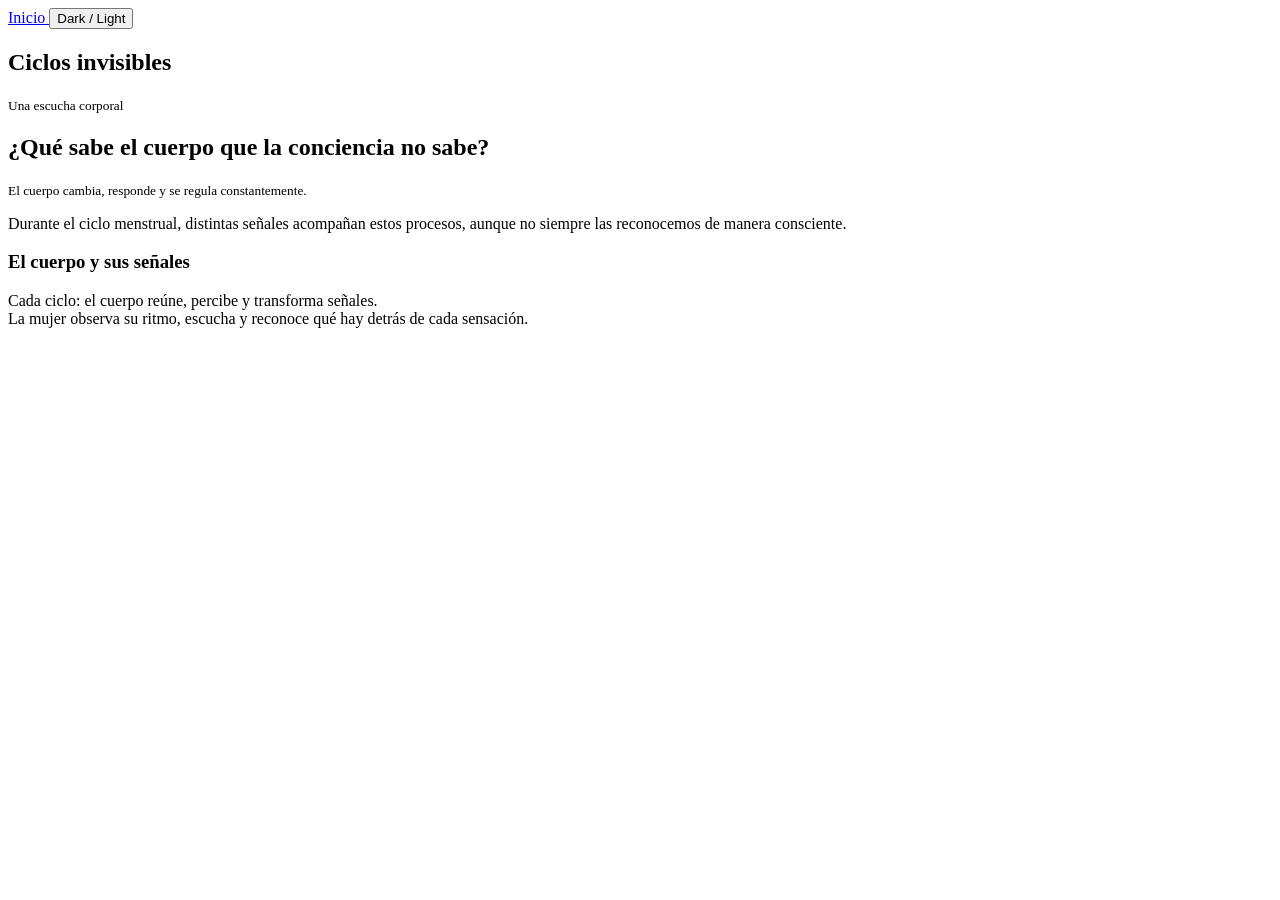
==== pangrama.html @ 4c70fa3c "Teoría y empezar a hacer java script en html, también replicar el diseño de mobile de proyecto." ====
<!DOCTYPE html>
<html lang="en">
<head>
    <meta charset="UTF-8">
    <meta name="viewport" content="width=device-width, initial-scale=1.0">
    <title>Ciclos invisibles/Pangrama </title>
    <link rel="stylesheet" href="./css/style.css">
</head>
<body>
    <header>
        <a href="./">
            Inicio
        </a>
        <button id="toggle-theme-btn">
            Dark / Light
        </button>
    </header>
<main>
<section class="hero">
    <header>
        <h1> <b>Ciclos invisibles</b></h1>
        <p> <small class="text">Una escucha corporal</small></p>
    </header>
</section>
<section class="intro">
<h2> ¿Qué sabe el cuerpo que la conciencia no sabe?</h2>
<p> <small class="text">El cuerpo cambia, responde y se regula constantemente.</small></p>
<p>Durante el ciclo menstrual, distintas señales acompañan estos procesos, aunque no siempre las reconocemos de manera consciente.</p>
</section>
<section class="signals"> 
    <h3> <b>El cuerpo y sus señales</b> </h3>
    <p> Cada ciclo: el cuerpo reúne, percibe y transforma señales. <br> La mujer observa su ritmo, escucha y reconoce qué hay detrás de cada sensación.</p>
</section>
</main>
</body>
</html>
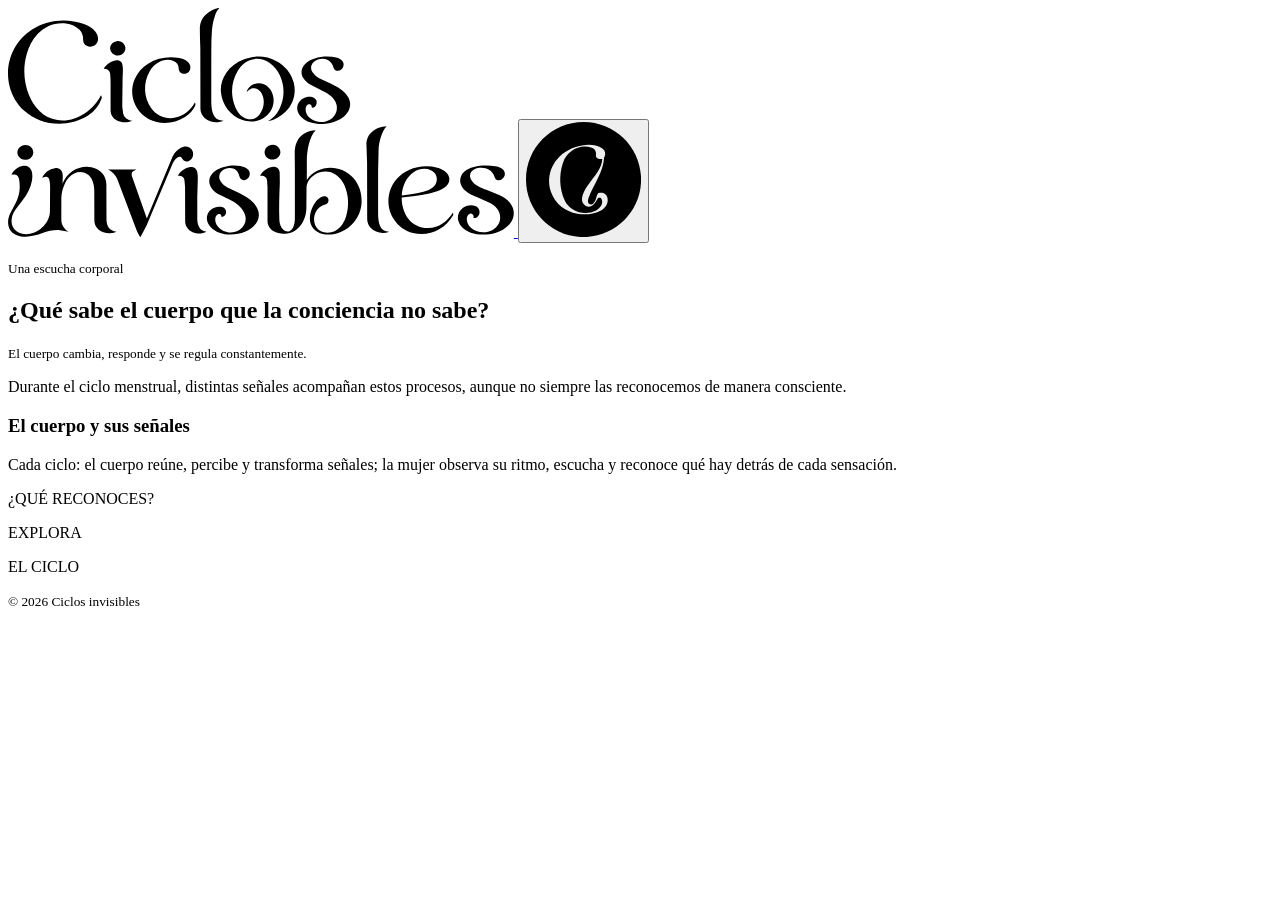
==== commit 2a7fbc99: "Cambios y reflejos de mobile, colores, editorial por terminar, hover y vi otras casos." ====
--- a/pangrama.html
+++ b/pangrama.html
@@ -1,36 +1,101 @@
 <!DOCTYPE html>
 <html lang="en">
+
 <head>
     <meta charset="UTF-8">
     <meta name="viewport" content="width=device-width, initial-scale=1.0">
     <title>Ciclos invisibles/Pangrama </title>
     <link rel="stylesheet" href="./css/style.css">
 </head>
+
 <body>
     <header>
-        <a href="./">
-            Inicio
+        <a href="./=" id="home-link">
+            <svg xmlns="http://www.w3.org/2000/svg" viewBox="0 0 505.77 229.26" width="505.77" height="229.26">
+                <path
+                    d="M306.66,166.82c-4.59,2.97-8.07,7.61-8.11,13.04l-.16,19.79c-.1,12.89-7.95,25.31-21.01,25.99-4.26.22-8.45-.31-12.05-2.6-3.49-2.22-5.81-5.83-5.81-10.1l-.02-34-.44-6.38c-.24-3.48-3.15-5.23-6.96-4.72,2.96-5.99,12.72-11.46,17.32-7.82,1.19.94,2.26,2.67,2.28,4.49l.13,10.55c-.54,12.43-.9,24.63-.46,37.02.13,3.74,1.34,7.22,4.02,9.61,1.76,1.57,4.29,2.28,6.43,1.23,4.07-2,5.06-8.07,5.06-12.92l-.03-50.49-.13-13.67c-.08-8.52,2.46-16.28,10.05-20.49,3.36-1.87,7.03-2.98,10.89-3.01-6.61,6.7-8.8,21.24-8.81,30.31l-.03,19.36c2.78-4.13,6.02-7.14,10.47-9.22,12.12-5.67,26.82-2.92,35.86,7.08,5.93,6.56,8.69,15.09,8.47,23.99-.39,15.54-11.68,29.03-26.88,32.08-5.23,1.05-10.43.96-15.26-1.01-5.97-2.43-9.65-7.87-9.6-14.37.06-6.56,2.68-13.01,6.85-18.06,3.04-3.69,8.9-6.21,11.16-2.6.78,1.25.86,2.82.2,4.24-.46.98-1.66,2.11-3,2.45-8.98,2.28-13.12,12.16-9.95,20.34,1.47,3.8,4.71,6.27,8.66,7.25,6.17,1.52,12.37-.72,16.64-5.5,2.67-2.98,4.51-6.54,5.7-10.49,3.05-10.08,2.56-20.99-1.61-30.64-1.85-4.29-4.51-7.93-8.31-10.57-6.41-4.45-14.9-4.46-21.58-.14Z" />
+                <path
+                    d="M98.46,210.96c.02,7.11,2.84,11.9,10.22,12.68-4.4,1.78-8.96,1.98-13.29.63-5.2-1.62-9.01-6.04-9.03-11.7l-.09-29.43c-.01-3.87-.56-7.46-2.03-10.93-3.01-7.13-10.98-10.12-17.99-6.77-3.67,1.75-6.58,4.64-8.5,8.36-2.61,5.07-4.41,10.68-4.41,16.48l-.02,21.17c0,5.23,2.63,9.36,7.3,12.32l-10.12-1.66c-5.59-.13-10.8,1-16.02,2.96-8.45,3.19-17.97,5.32-26.38,1.82-9.07-3.77-9.73-14.29-5.58-22.1l4.62-8.69c3.04-5.72,4.76-11.64,4.56-18.18-.13-4.18-.26-10.26-4.14-11.12-1.35-.3-2.78-.15-4.24-.09,2.55-4.7,6.87-7.97,11.86-8.86,4-.71,7.31,1.4,8.45,5.24.95,3.2.87,6.53.25,9.92-1.31,7.12-4.79,13.29-9.12,19.05l-7.37,9.8c-2.34,3.12-3.61,6.84-3.83,10.73-.25,4.5,1.66,8.38,5.36,10.93,3.77,2.6,8.5,3.18,13.09,2.33,10.2-1.89,19.86-11.52,19.93-22.48l.15-25.1c.01-2.29-.25-4.49-.75-6.62-.4-1.71-1.97-3.37-3.75-2.86l-3.44.98c2.37-5.17,7.27-8.92,12.84-9.58,3.85-.46,6.74,1.76,7.58,5.45.43,3.21.03,6.31-.04,9.98,4.96-12.07,17.09-18.97,29.92-16.2,8.19,1.77,13.89,8.43,13.92,16.92l.11,34.62Z" />
+                <path
+                    d="M20.96,87.04c4.96,12.26,14.17,22.44,27.27,24.81,18.55,3.36,36.26-8.56,44.74-24.72.86,1.22,1.02,2.56.48,3.95-2.61,6.79-7.12,12.52-13.41,16.48-19.53,12.28-46.84,11.02-64.05-4.99-7.04-6.55-11.99-14.86-14.37-24.18-5.56-21.75,3.49-44.94,22.47-57,15.34-9.75,34.84-11.63,51.81-5.38,6.58,2.42,14.11,7.65,14.17,14.63.04,4.66-3.5,8.02-8.03,8.01-3.94-.01-6.99-2.94-6.91-7,.08-3.74-.92-7.18-3.62-9.91-3.62-3.67-8.26-5.64-13.48-6.33-10.68-1.41-21.12,2.62-28.47,10.56-5.39,5.81-8.82,12.8-10.96,20.52-3.7,13.35-2.91,27.53,2.35,40.55Z" />
+                <path
+                    d="M235.47,109.33c5.75,3.66,12.36,2.14,16.26-3.15,3.56-4.84,4.93-11.01,3.44-16.96-1.42-5.68-5.77-10.18-11.71-8.71-1.76.83-3.19,1.98-4.87,3.39,2.51-7.4,10.9-10.69,17.89-7.28,5.31,2.59,8.43,7.79,9.03,13.69.7,6.94-2.14,13.5-7.56,17.99-6.73,5.57-15.89,6.68-24.14,3.54-11.55-4.38-19.61-15.1-20.85-27.43-.71-7.03,1.28-13.7,5.2-19.52,4.24-6.3,10.31-10.68,17.4-13.42,10.65-4.13,22.43-3.85,32.59,1.43,8.79,4.56,15.22,12.33,17.63,21.92,2.66,10.6-.57,21.37-8.27,29.02-4.81,4.78-10.77,8.26-17.53,9.45,5.11-3.28,8.84-7.19,11.42-12.35,5.32-10.46,5.48-22.68.54-33.33-2.41-5.2-5.8-9.59-10.54-12.82-6.02-4.1-13.6-5.18-20.36-2.32-4.69,1.99-8.26,5.52-10.95,9.83-6.92,11.08-7.98,24.89-2.76,36.83,1.82,4.16,4.28,7.75,8.13,10.21Z" />
+                <path
+                    d="M453.03,217.92c-3.16-3.89-4.14-8.72-2.12-13.18,2.8-6.2,10.27-9.25,16.51-6.69,2.03.84,3.5,2.74,3.88,4.24.62,2.4.1,4.55-1.46,6.18-1.12,1.17-2.91,1.72-4.34,1.45.31-1.68.16-2.91-1.02-3.78-.94-.7-2.47-.75-3.58.22-3.57,3.1-2.22,9.24,1.45,12.82,5.86,5.71,15.08,6.67,22.25,2.83,7.75-4.15,9.92-13.56,4.91-20.77-1.96-2.82-4.7-5.16-7.93-6.59l-11.69-5.16c-6.15-2.72-12.77-5.15-16.21-11.34-2.64-4.75-1.74-10.39,2.28-14.1,7.28-6.72,21.42-7.25,31.2-5.79,4.65.7,9.72,2.98,9.75,7.49.02,2.37-1.22,4.51-3.37,5.77-1.25.73-2.87.96-4.31.47-1.21-.41-2.2-1.67-2.64-3.1-2.56-8.46-12.53-11.15-20.16-7.68-3.94,1.79-5.52,6.14-3.55,10.04,3.05,6.03,10.11,8.42,16.08,10.81l12.25,4.89c4.24,1.69,7.83,4.29,10.7,7.77,5.4,6.54,5.14,15.61-.63,21.85-3.73,4.04-8.54,6.84-13.95,8.37-11.19,3.16-26.65,2.33-34.28-7.05Z" />
+                <path
+                    d="M420.3,220.1c10.9-.44,18.75-6.59,24.5-15.42.71.87.68,1.92.14,2.88-7.92,14.06-24.15,21.36-39.92,17.54-8.15-1.98-14.9-6.93-19.33-14.06-11-17.71-3.99-40.51,15.32-49.03,8.95-3.94,18.95-4.71,28.4-2.15,3.43.93,6.59,2.49,9.08,4.85,3.96,3.74,3.82,9.66-.09,13.35-4.35,4.1-12.13,6.36-18.28,7.66-8.78,1.85-17.46,2.95-26.43,3.78-.07,16.23,9.37,30.75,26.62,30.61ZM415.45,183.82c6.5-1.57,12.85-5.09,13.37-11.75.34-4.39-1.88-8.12-6.01-9.89-5.54-2.37-11.77-1.41-16.88,1.89-7.47,4.83-11.69,14.26-12.14,23.33,7.39-.86,14.4-1.83,21.66-3.58Z" />
+                <path
+                    d="M202.36,218.75c-2.8-3.17-4.19-7.1-3.22-11.08,1.62-6.61,8.7-10.41,15.11-8.57,2.6.74,3.93,2.9,3.88,5.27-.06,2.47-2.02,4.7-4.59,4.71-.13-.85-.31-1.8-.62-2.28-.33-.51-1.71-.9-2.36-.74-3.87.93-4.63,7.4-.84,12.24,5.28,6.74,14.88,8.22,21.93,3.5,5.53-3.71,7.58-10.26,4.88-16.4-2.97-6.74-9.11-10.97-15.63-14.18l-11.28-5.56c-3.21-1.58-5.58-4.25-7.17-7.42-2.12-4.21-1.4-9.02,1.72-12.54,10.03-11.31,39.18-10.57,37.57.98-.34,2.42-2.11,4.61-4.7,5.31-2.78.75-5.04-.85-5.65-3.63-.68-3.14-2.41-6.15-5.41-7.51-3.93-1.79-8.59-.89-11.82,1.85-3.28,2.78-3.84,7.22-1.43,10.78,1.59,2.35,3.7,4.41,6.29,5.69l9.99,4.94c7.85,3.88,16.29,8,20.29,16.29,4.93,10.24-2.43,19.36-12.32,23.43-10.88,4.48-26.56,4.02-34.62-5.09Z" />
+                <path
+                    d="M302.08,114.36c-9.06-2.92-15.84-11.35-11.54-19.26,2.73-5.03,8.79-7.48,14.21-5.88,2.12.62,3.55,2.4,3.87,4.15.39,2.17-.22,4.13-1.98,5.56-.73.59-2.18.9-2.85.67-.07-1.2-.15-2.08-.64-2.71-.42-.54-1.9-.85-2.62-.56-1.89.76-2.8,2.6-2.9,4.59-.18,3.54,1.53,6.71,4.34,9.06,5.66,4.74,14.08,5.29,20.39,1.44,6-3.66,8.17-10.84,5.33-17.21-2.95-6.62-9.27-9.38-15.32-12.52l-10.68-5.55c-2.57-1.34-4.6-3.4-6.2-5.78-3-4.45-2.49-10,1.21-13.87,7.31-7.66,21.4-9.34,31.54-6.95,2.61.61,5,1.83,6.48,3.94,1.28,1.81,1.12,4.07.18,5.97-.88,1.78-2.71,3.21-4.95,3.36-2.14.14-3.83-1.07-4.39-3.12-.86-3.13-2.7-6.04-5.69-7.58-4.48-2.32-10.09-1.56-13.84,1.65-3.15,2.69-3.8,6.8-1.62,10.29,1.64,2.63,4.01,4.75,6.85,6.09l10.14,4.8c7.14,3.39,14.81,7,18.83,14.21,5.15,9.24-.64,18.31-9.74,22.91-8.74,4.42-19.06,5.32-28.4,2.3Z" />
+                <path
+                    d="M215.62,112.75c-6.27,2.62-13.57,1.78-18.73-2.61-2.63-2.24-4.46-5.78-4.46-9.46l-.11-60.2-.38-11.74-.11-9.3c.67-10.95,9.3-17.43,19.51-19.44-1.65,2-2.82,3.66-3.72,5.77-1.98,5.56-3.29,11.1-3.72,17.02-.49,6.71-.59,13.11-.59,19.94l-.02,47.92c0,6.89.11,15.58,5.06,19.74,2.05,1.6,4.44,1.81,7.27,2.35Z" />
+                <path
+                    d="M374.02,220.91c2.11,1.9,4.46,2.34,7.36,2.83-6.44,2.51-14.02,1.29-18.78-3.89-2.12-2.31-3.39-5.59-3.4-8.9l-.12-56-.61-17.86c-.39-11.44,9.02-18.35,20.25-18.93-5.09,4.8-7.93,16.64-8.09,23.21l-.51,21.34v41.45c0,5.67.35,12.62,3.89,16.75Z" />
+                <path
+                    d="M141.7,63.33c-6.76,11.64-6.15,26.54,1.75,37.23,6.31,8.53,16.93,11.66,26.88,8.29,7.22-2.45,12.76-7.61,16.56-14.35.79,1.1.69,2.33.14,3.5-2.19,4.66-5.66,8.28-10.03,11.11-15.65,10.12-38.2,7.26-48.05-9.03-5.55-9.19-6.3-19.76-2.18-29.11,2.87-6.5,7.3-11.68,13.32-15.34,9.32-5.67,20.47-7.66,31.14-5.51,3.17.64,5.94,1.74,8.4,3.67,3.06,2.41,3.82,6.85,1.26,9.89-1.61,1.92-4.48,2.6-6.77,1.81-2.15-.74-3.52-2.7-3.43-4.95.14-3.52-1.81-6.37-5.19-7.65-8.84-3.35-18.86,1.94-23.8,10.43Z" />
+                <path
+                    d="M198.58,223.87c-4.62,2.37-10.5,2.41-15.23-.29-3.6-2.05-6.16-5.7-6.18-10.01l-.13-34.96-.59-6.46c-.3-3.28-3.2-4.85-6.69-4.27,2.65-4.73,7.25-7.91,12.41-8.86,3.41-.63,6.24,1.27,7.02,4.62.61,2.61.67,5.35.59,8.14l-.51,17.18.03,22.36c0,3.62.9,6.91,3.13,9.67,1.59,1.6,3.43,2.12,6.14,2.89Z" />
+                <path
+                    d="M124.16,112.7c-5.02,2.22-10.52,2.12-15.25-.2-3.97-1.95-6.34-5.67-6.33-10.17v-26.21c.02-3.64-.07-7.11-.48-10.63-.39-3.31-3.05-4.93-6.4-4.8,3.47-6.1,13.57-11.22,17.38-6.82,2.84,3.29,1.56,12.23,1.49,18.03l-.33,26.55.96,7.35c1.29,4.08,4.34,6.48,8.97,6.89Z" />
+                <path
+                    d="M24.91,146.67c-1.08,3.12-4.1,4.9-7.11,5.14-3.12.24-6.29-1.42-7.75-4.36-1.08-2.18-.92-4.63.36-6.77,2.51-4.2,9.11-5.19,12.69-1.53,1.91,1.94,2.81,4.65,1.81,7.53Z" />
+                <path
+                    d="M263.93,151.61c-3.71-.2-6.51-2.65-7.17-5.82-.72-3.47,1.23-6.85,4.52-8.26,2.53-1.09,5.29-.96,7.69.56,1.96,1.24,3.58,3.67,3.43,6.41-.23,4.28-4.06,7.35-8.48,7.11Z" />
+                <path
+                    d="M116.76,43.24c-1.79,3.71-6.15,5.18-9.82,3.8-3.25-1.22-5.15-4.36-4.72-7.67.43-3.3,3.17-5.82,6.7-6.2,2.59-.28,5.2.64,6.72,2.46,1.76,2.11,2.42,4.92,1.12,7.61Z" />
+                <path
+                    d="M128.52,222.03l-19.39-51.16c-1.66-4.37-4.9-7.22-9.05-9.42l28.41-.03-3.8,2.12c-.94.53-1.26,3.2-.83,4.42l14.99,42.54,25.65-61.76c2.16-4.67,6.06-8.6,10.49-9.85,4.18-1.18,7.89.52,9.56,4.17,1.57,3.44.06,8.45-3.66,9.95-5.6,2.25-6.65-3.69-8.46-4.26-2.38-.75-5.98,2.99-7.66,6.56l-26.31,62.53-6.12,11.4c-1.8-2.62-2.71-4.28-3.81-7.2Z" />
+            </svg>
         </a>
         <button id="toggle-theme-btn">
-            Dark / Light
+            <!-- Dark / Light <img class="icono" src="./img/logo-06.svg" alt="logo" class="svg">-->
+            <svg  xmlns="http://www.w3.org/2000/svg" viewBox="0 0 115.1 115.1" width="115.1" height="115.1">
+                <path d="M71.95,76.19c-1.48,2.52-3.48,6.26-6.34,7.85-2.68,1.49-5.61.38-7.31-1.29-5.48-5.37-.07-14.75,4.89-21.35,5.66-7.55,12.97-15.63,13.01-24.38-3.3.46-6.59-.96-6.24-3.86.41-3.42-.57-6.2-4.23-7.44-11.85-4.02-24.56,2.76-28.73,14.98-4.14,12.14-3.68,25.82,1.74,37.7,4.71,10.3,19.07,16.25,31.39,10.08,4.65-2.33,8.15-8.23,4.75-12.39-.44-.54-2.51-.6-2.92.09Z"/>
+                <path d="M57.55,0C25.77,0,0,25.77,0,57.55s25.77,57.55,57.55,57.55,57.55-25.77,57.55-57.55S89.33,0,57.55,0ZM81.69,78.72c-.86,11.27-17.47,15.27-30.28,13.02-12.28-2.16-22.28-10.17-26.51-22.06-3.94-11.09-1.34-23.62,6.26-32.52,6.55-7.66,15.03-12.1,24.86-13.77,6.73-1.15,13.85-.94,19.66,2.49,3.61,2.14,4.51,6.33,2.43,9.6-.81,14.79-9.99,26.09-15.49,40.22-.46,1.17-.68,2.45-.67,3.72.04,2.59,3.06,3.99,5.06,2.34,4.77-3.91,2.52-10.76,6.82-10.9,2.54-.08,4.29.21,5.8,1.76,1.45,1.48,2.23,3.62,2.04,6.1Z"/>
+            </svg>
         </button>
     </header>
-<main>
-<section class="hero">
-    <header>
-        <h1> <b>Ciclos invisibles</b></h1>
-        <p> <small class="text">Una escucha corporal</small></p>
-    </header>
-</section>
-<section class="intro">
-<h2> ¿Qué sabe el cuerpo que la conciencia no sabe?</h2>
-<p> <small class="text">El cuerpo cambia, responde y se regula constantemente.</small></p>
-<p>Durante el ciclo menstrual, distintas señales acompañan estos procesos, aunque no siempre las reconocemos de manera consciente.</p>
-</section>
-<section class="signals"> 
-    <h3> <b>El cuerpo y sus señales</b> </h3>
-    <p> Cada ciclo: el cuerpo reúne, percibe y transforma señales. <br> La mujer observa su ritmo, escucha y reconoce qué hay detrás de cada sensación.</p>
-</section>
-</main>
+    <main>
+        <section class="hero">
+            <header>
+                
+                <p> <small class="text-t">Una escucha corporal</small></p>
+            </header>
+        </section>
+        <section class="intro">
+            <h2> ¿Qué sabe el cuerpo que la conciencia no sabe?</h2>
+            <p> <small class="text">El cuerpo cambia, responde y se regula constantemente.</small></p>
+            <p class="text2">Durante el ciclo menstrual, distintas señales acompañan estos procesos, aunque no siempre
+                las reconocemos de manera consciente.</p>
+        </section>
+        <section class="signals">
+            <h3 class="text1"> <b> El cuerpo y sus señales</b> </h3>
+            <p class="pangrama"> Cada ciclo: el cuerpo reúne, percibe y transforma señales; la mujer observa su ritmo,
+                escucha y reconoce qué hay detrás de cada sensación.</p>
+        </section>
+    </main>
+    <script src="./js/script.js"></script>
 </body>
+<footer>
+    <nav>
+        <div class="footer-item">
+            <span class="footer-circle"></span>
+            <p>¿QUÉ RECONOCES?</p>
+        </div>
+
+        <div class="footer-item">
+            <span class="footer-circle"></span>
+            <p>EXPLORA</p>
+        </div>
+
+        <div class="footer-item">
+            <span class="footer-circle"></span>
+            <p>EL CICLO</p>
+        </div>
+    </nav>
+    <p><small class="text">© 2026 Ciclos invisibles</small></p>
+</footer>
+
+
 </html>
